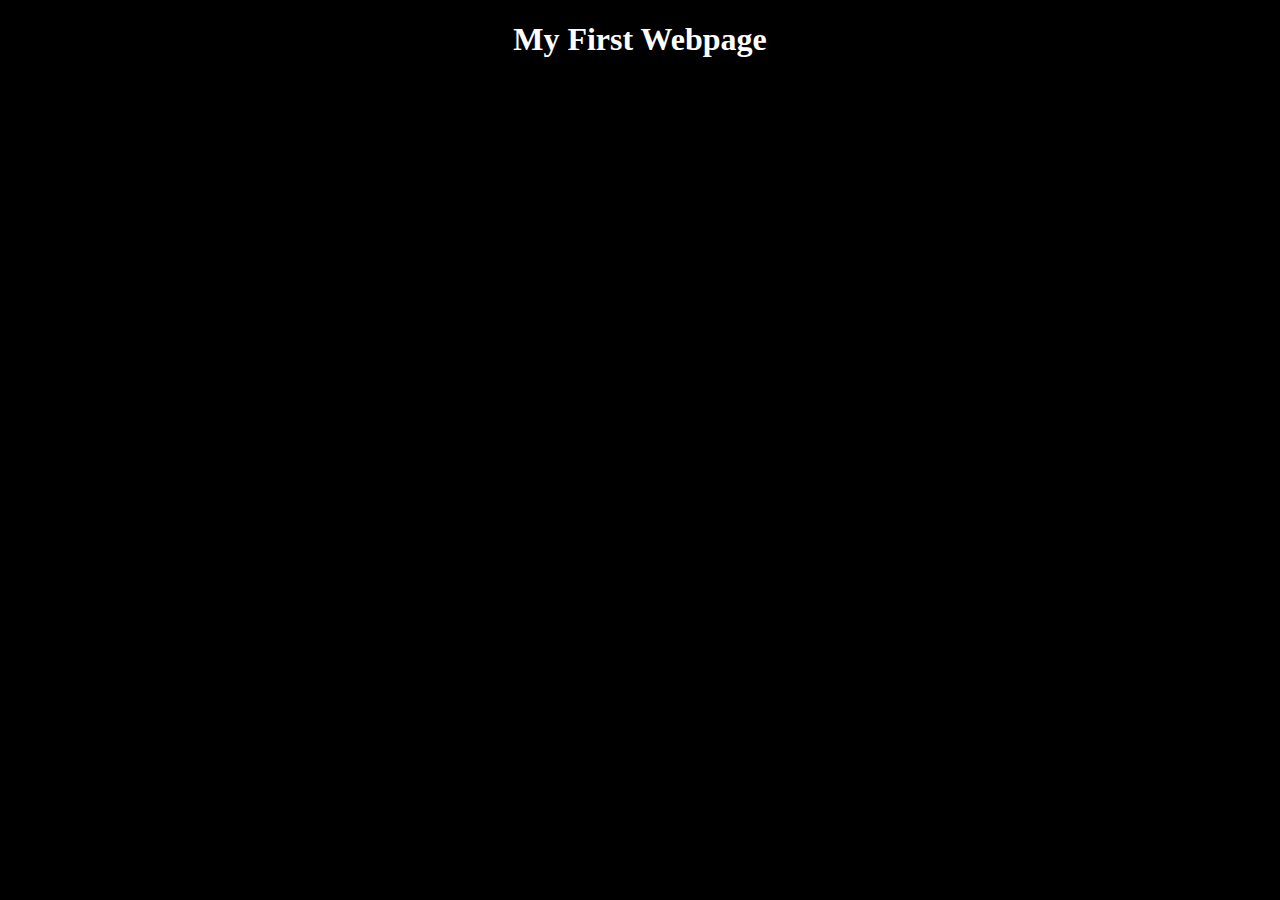
==== homepage.html @ 546cc273 "Indexing" ====
<!DOCTYPE html>
<html>
<head>
<style>
body {
    background-color: Black;
}

h1 {
    color: white;
    text-align: center;
}

p {
    font-family: verdana;
    font-size: 20px;
}
</style>
</head>
<body>

<h1>My First Webpage</h1>
<p>Michael Lobjoit</p>
<p>I am Michael Lobjoit.</p>
</body>
</html>
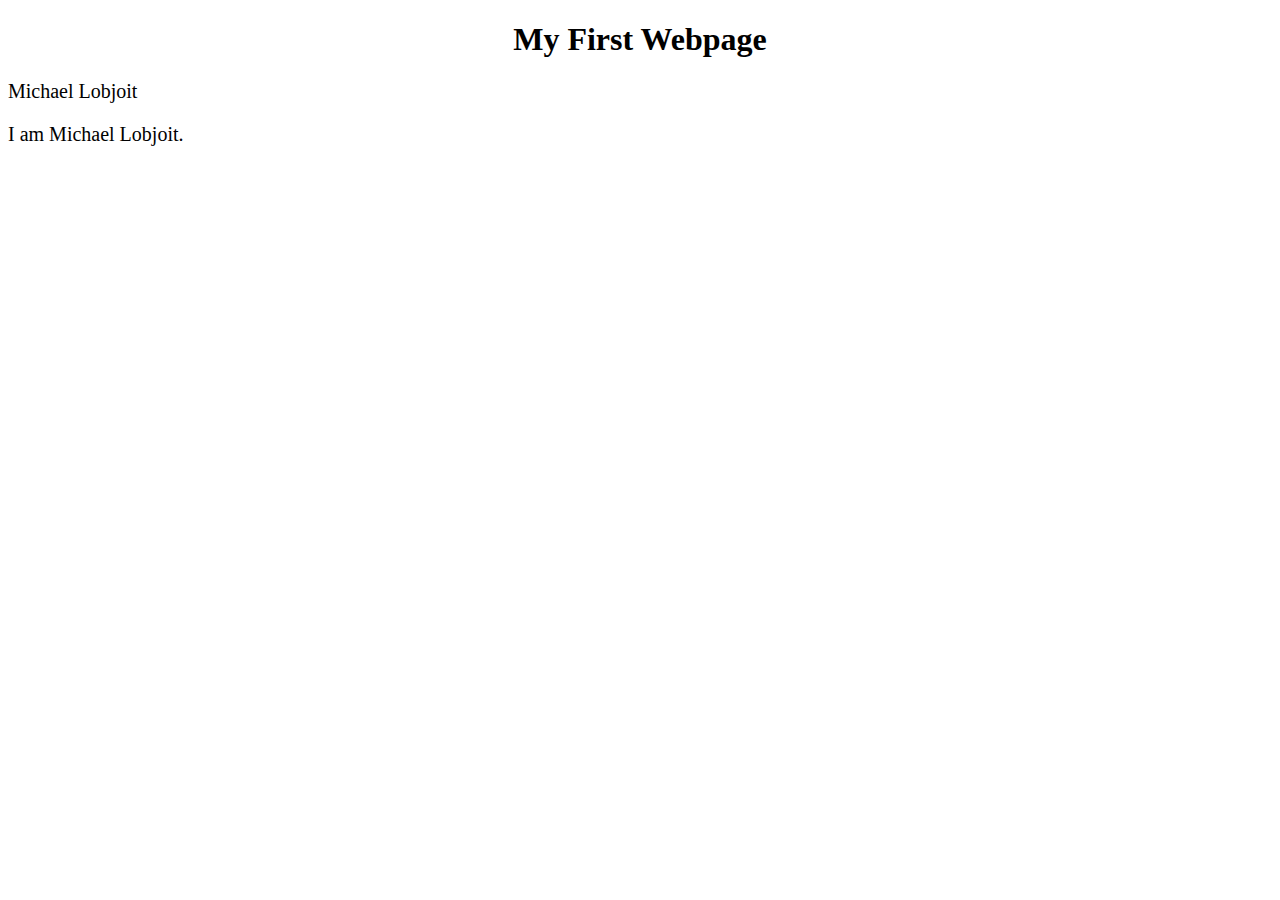
==== commit 814a000a: "New" ====
--- a/homepage.html
+++ b/homepage.html
@@ -3,16 +3,16 @@
 <head>
 <style>
 body {
-    background-color: Black;
+    background-color: white;
 }
 
 h1 {
-    color: white;
+    color: black;
     text-align: center;
 }
 
 p {
-    font-family: verdana;
+    font-family: times new roman;
     font-size: 20px;
 }
 </style>
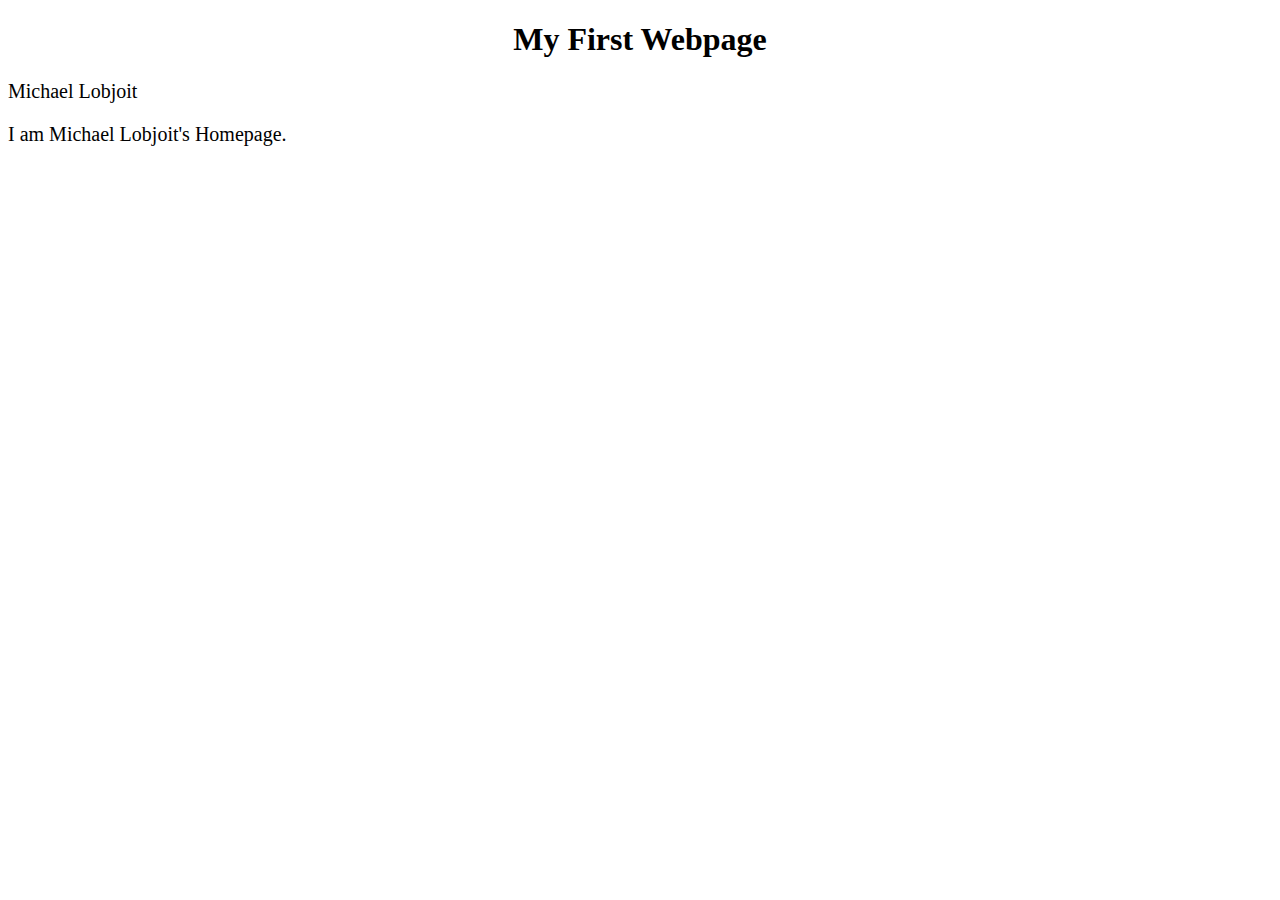
==== commit 16c99190: "Update homepage.html" ====
--- a/homepage.html
+++ b/homepage.html
@@ -21,6 +21,6 @@
 
 <h1>My First Webpage</h1>
 <p>Michael Lobjoit</p>
-<p>I am Michael Lobjoit.</p>
+<p>I am Michael Lobjoit's Homepage.</p>
 </body>
-</html>+</html>
